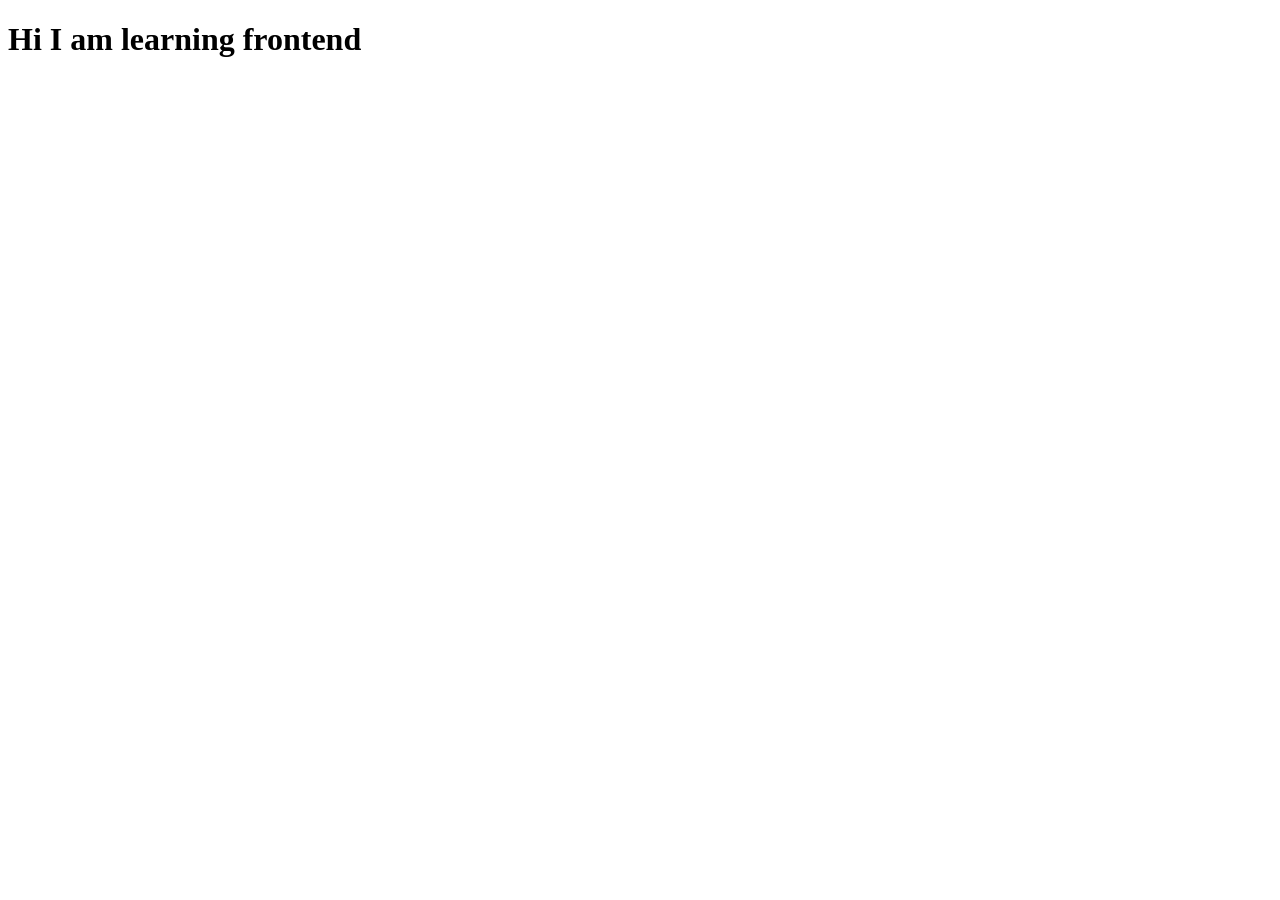
==== index.html @ 3c3711b6 "added html file" ====
<!doctype html>
<html lang="en">
  <head>
    <meta charset="UTF-8" />
    <meta name="viewport" content="width=device-width, initial-scale=1.0" />
    <title>Document</title>
  </head>
  <body>
    <h1>Hi I am learning frontend</h1>
  </body>
</html>
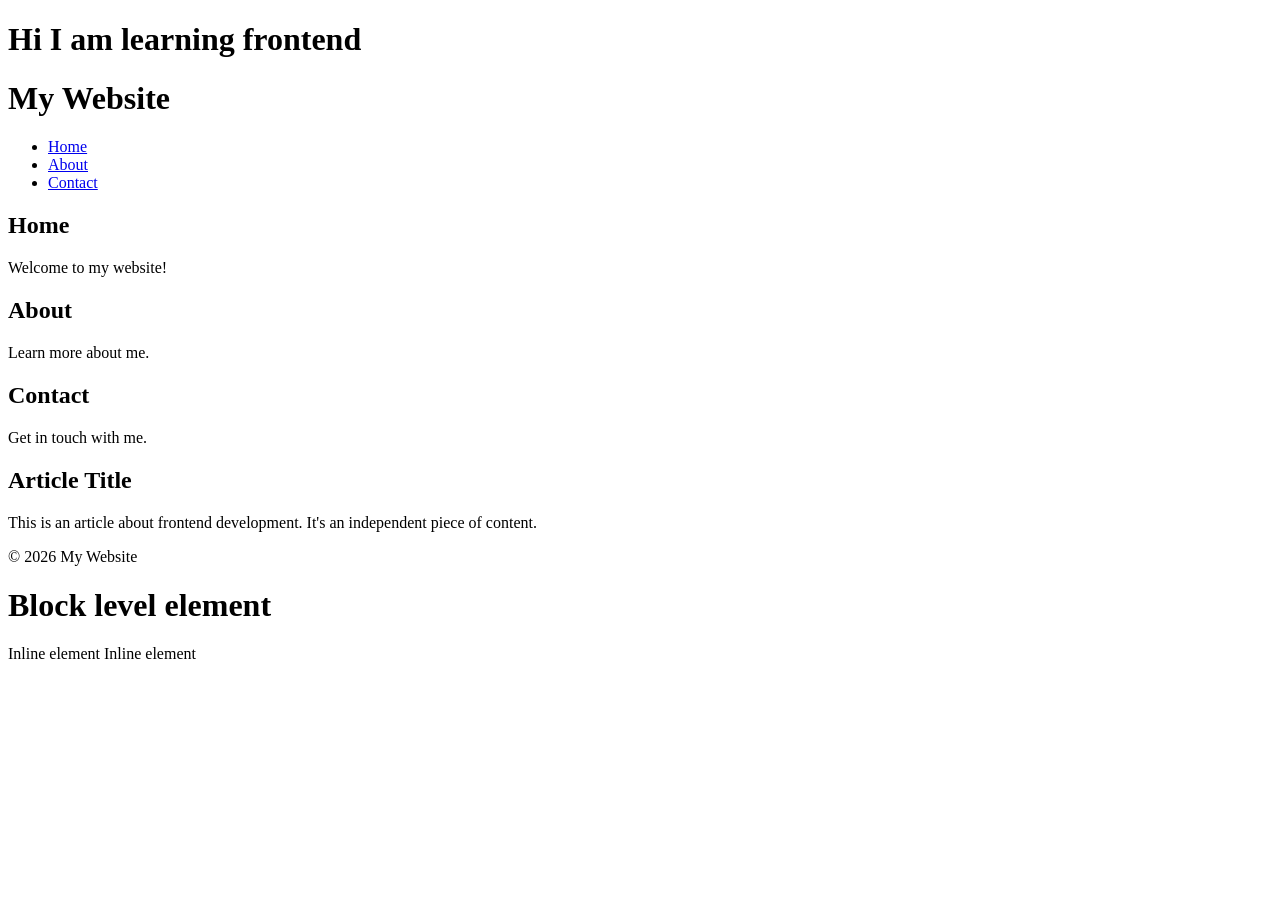
==== commit 5a23b0d7: "2nd day html basics" ====
--- a/index.html
+++ b/index.html
@@ -6,6 +6,46 @@
     <title>Document</title>
   </head>
   <body>
+    <title>My Website</title>
     <h1>Hi I am learning frontend</h1>
+    <!--HTML 5 Semantic Tags mainly for accessiblity purposes -->
+    <header>
+      <h1>My Website</h1>
+    </header>
+    <nav>
+      <ul>
+        <li><a href="#home">Home</a></li>
+        <li><a href="#about">About</a></li>
+        <li><a href="#contact">Contact</a></li>
+      </ul>
+    </nav>
+    <main>
+      <section id="home">
+        <h2>Home</h2>
+        <p>Welcome to my website!</p>
+      </section>
+      <section id="about">
+        <h2>About</h2>
+        <p>Learn more about me.</p>
+      </section>
+      <section id="contact">
+        <h2>Contact</h2>
+        <p>Get in touch with me.</p>
+      </section>
+      <article>
+        <h2>Article Title</h2>
+        <p>
+          This is an article about frontend development. It's an independent
+          piece of content.
+        </p>
+      </article>
+    </main>
+    <footer>
+      <p>&copy; 2026 My Website</p>
+    </footer>
+
+    <h1>Block level element</h1>
+    <span>Inline element</span>
+    <span>Inline element</span>
   </body>
 </html>
